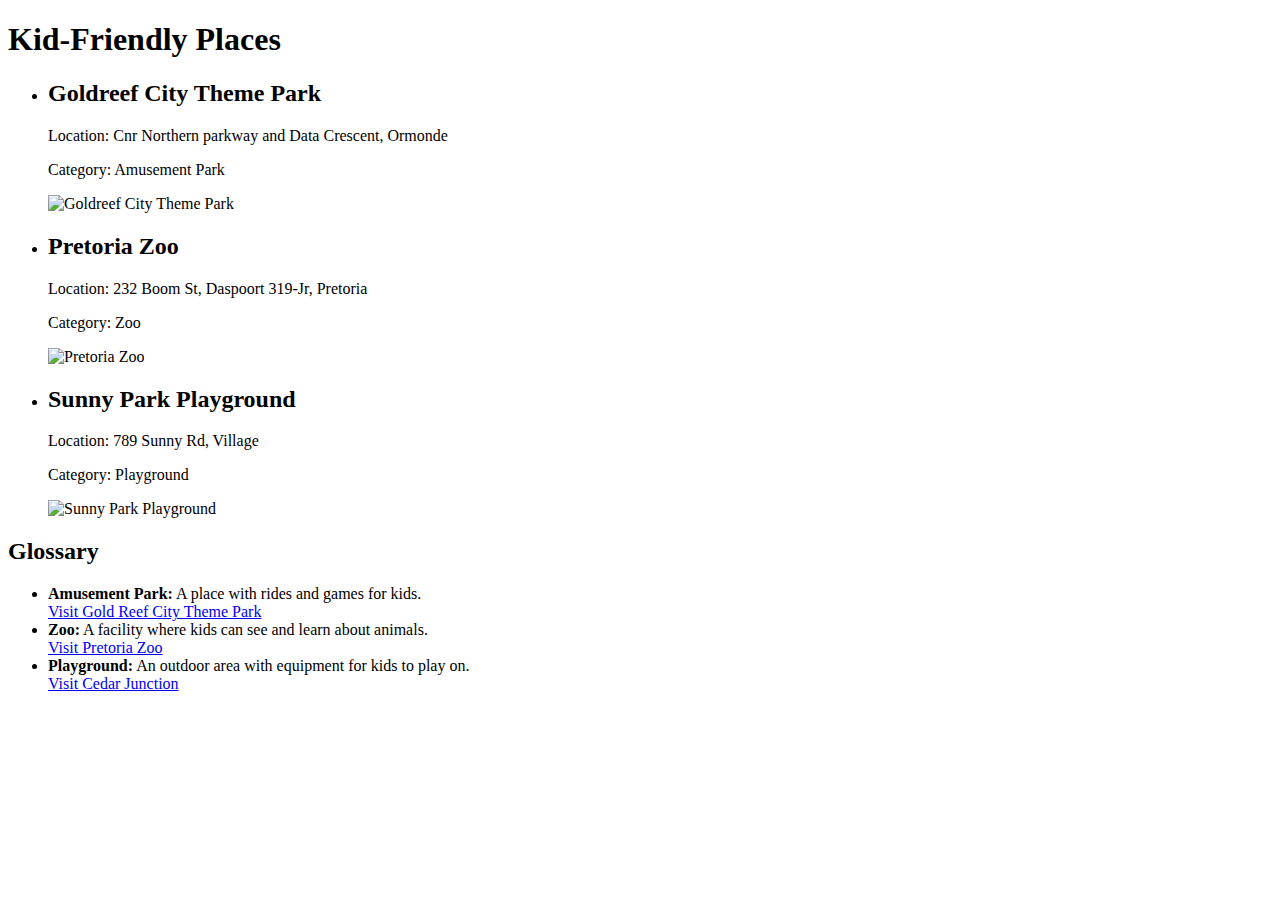
==== project/index.html @ 62d2fa2d "changes" ====
<!DOCTYPE html>
<html lang="en">
<head>
    <meta charset="UTF-8">
    <meta name="viewport" content="width=device-width, initial-scale=1.0">
    <title>Kid-Friendly Places</title>
    <link rel="stylesheet" href="style.css">
</head>
<body>
    <h1>Kid-Friendly Places</h1>
    <ul id="placeList"></ul>
    
    <div id="glossary">
        <h2>Glossary</h2>
        <ul>
            <li><strong>Amusement Park:</strong> A place with rides and games for kids.</li>
            <a href="https://www.goldreefcity.co.za/theme-park/" target="_blank">Visit Gold Reef City Theme Park</a>
            <li><strong>Zoo:</strong> A facility where kids can see and learn about animals.</li>
            <a href="https://www.pretoriazoo.org/" target="_blank">Visit Pretoria Zoo</a>
            <li><strong>Playground:</strong> An outdoor area with equipment for kids to play on.</li>
            <a href="https://cedarjunction.co.za/" target="_blank">Visit Cedar Junction </a>
        </ul>
    </div>

    <!-- Link to your JavaScript file -->
    <script type="module" src="funplaces.js"></script>
</body>
</html>
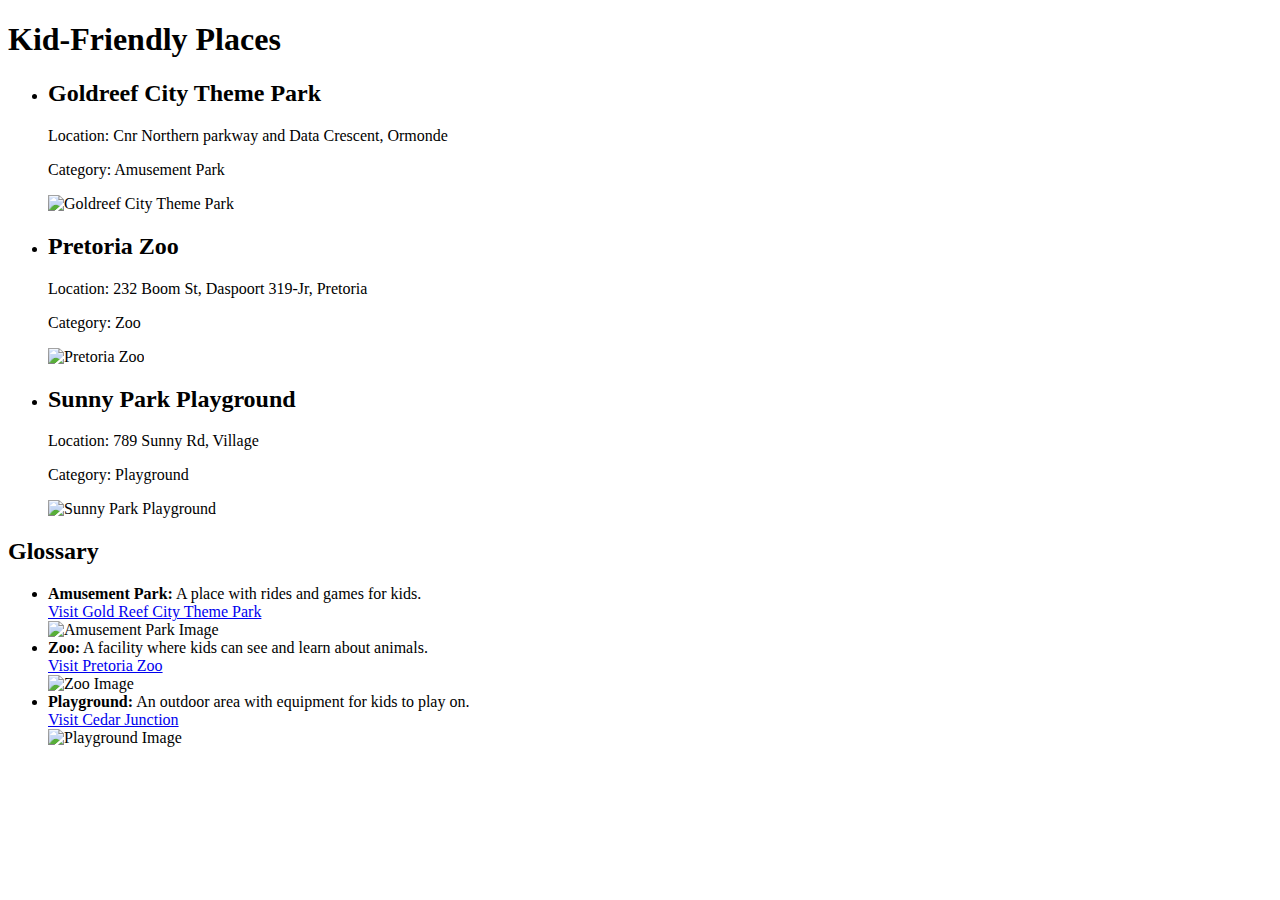
==== commit 05582415: "project" ====
--- a/project/index.html
+++ b/project/index.html
@@ -13,16 +13,30 @@
     <div id="glossary">
         <h2>Glossary</h2>
         <ul>
-            <li><strong>Amusement Park:</strong> A place with rides and games for kids.</li>
-            <a href="https://www.goldreefcity.co.za/theme-park/" target="_blank">Visit Gold Reef City Theme Park</a>
-            <li><strong>Zoo:</strong> A facility where kids can see and learn about animals.</li>
-            <a href="https://www.pretoriazoo.org/" target="_blank">Visit Pretoria Zoo</a>
-            <li><strong>Playground:</strong> An outdoor area with equipment for kids to play on.</li>
-            <a href="https://cedarjunction.co.za/" target="_blank">Visit Cedar Junction </a>
+            <li>
+                <strong>Amusement Park:</strong> A place with rides and games for kids.
+                <br>
+                <a href="https://www.goldreefcity.co.za/theme-park/" target="_blank">Visit Gold Reef City Theme Park</a>
+                <br>
+                <img src="gcity.png" alt="Amusement Park Image">
+            </li>
+            <li>
+                <strong>Zoo:</strong> A facility where kids can see and learn about animals.
+                <br>
+                <a href="https://www.pretoriazoo.org/" target="_blank">Visit Pretoria Zoo</a>
+                <br>
+                <img src="zoo.png" alt="Zoo Image">
+            </li>
+            <li>
+                <strong>Playground:</strong> An outdoor area with equipment for kids to play on.
+                <br>
+                <a href="https://cedarjunction.co.za/" target="_blank">Visit Cedar Junction</a>
+                <br>
+                <img src="zitapark.png" alt="Playground Image">
+            </li>
         </ul>
     </div>
-
-    <!-- Link to your JavaScript file -->
+    
     <script type="module" src="funplaces.js"></script>
 </body>
 </html>
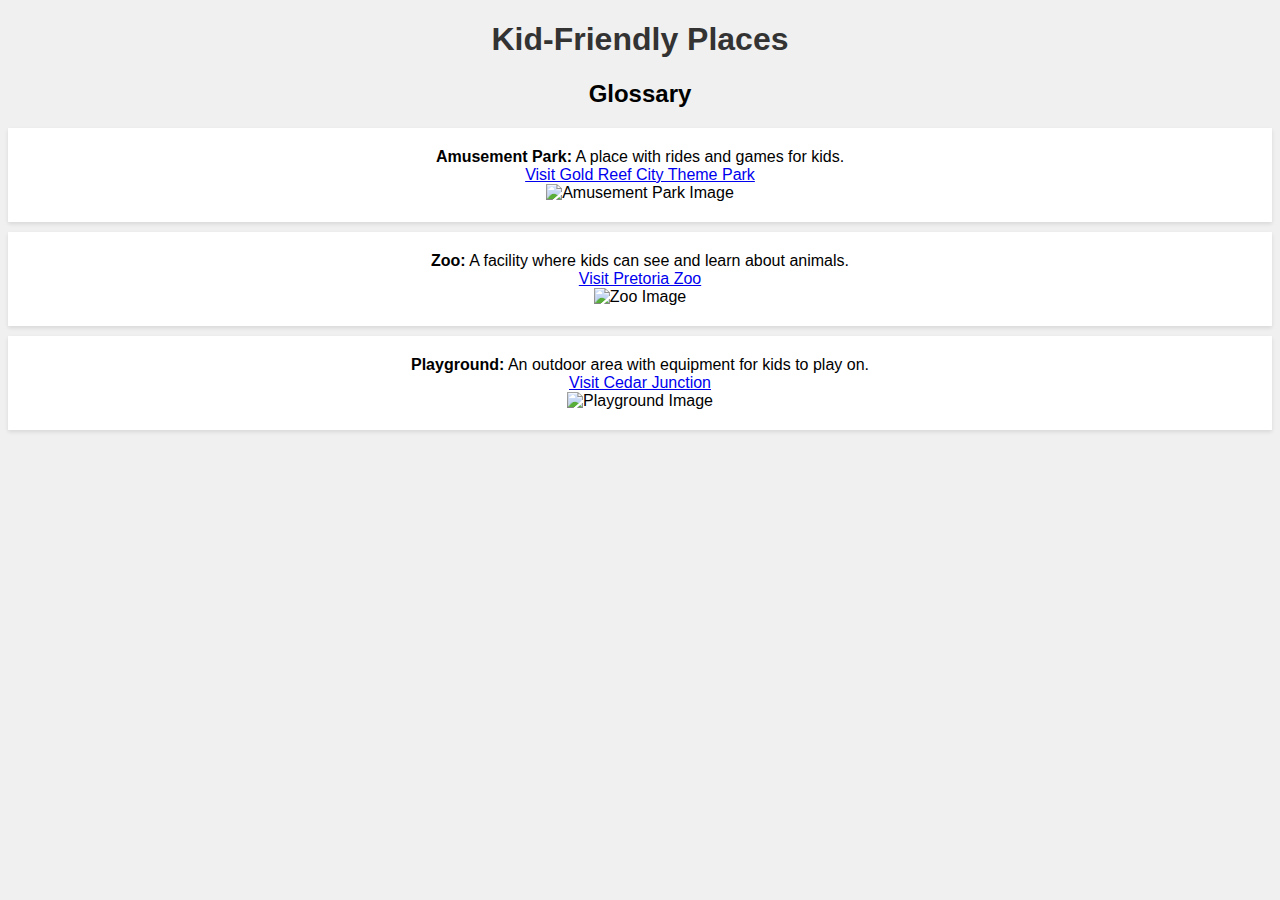
==== commit 7cf79647: "enhanced project" ====
--- a/project/index.html
+++ b/project/index.html
@@ -3,13 +3,13 @@
 <head>
     <meta charset="UTF-8">
     <meta name="viewport" content="width=device-width, initial-scale=1.0">
-    <title>Kid-Friendly Places</title>
-    <link rel="stylesheet" href="style.css">
+    <title>Kid-Friendly Places | CSE 121b Project</title>
+    <link rel="stylesheet" href="styles/styles.css"> 
 </head>
 <body>
     <h1>Kid-Friendly Places</h1>
     <ul id="placeList"></ul>
-    
+
     <div id="glossary">
         <h2>Glossary</h2>
         <ul>
@@ -18,25 +18,25 @@
                 <br>
                 <a href="https://www.goldreefcity.co.za/theme-park/" target="_blank">Visit Gold Reef City Theme Park</a>
                 <br>
-                <img src="gcity.png" alt="Amusement Park Image">
+                <img src="images/gcity.png" alt="Amusement Park Image"> 
             </li>
             <li>
                 <strong>Zoo:</strong> A facility where kids can see and learn about animals.
                 <br>
                 <a href="https://www.pretoriazoo.org/" target="_blank">Visit Pretoria Zoo</a>
                 <br>
-                <img src="zoo.png" alt="Zoo Image">
+                <img src="images/zoo.png" alt="Zoo Image"> 
             </li>
             <li>
                 <strong>Playground:</strong> An outdoor area with equipment for kids to play on.
                 <br>
                 <a href="https://cedarjunction.co.za/" target="_blank">Visit Cedar Junction</a>
                 <br>
-                <img src="zitapark.png" alt="Playground Image">
+                <img src="images/zitapark.png" alt="Playground Image"> 
             </li>
         </ul>
     </div>
-    
+
     <script type="module" src="funplaces.js"></script>
 </body>
 </html>
--- a/project/styles/styles.css
+++ b/project/styles/styles.css
@@ -0,0 +1,27 @@
+/* Add your CSS styles here */
+body {
+    font-family: Arial, sans-serif;
+    text-align: center;
+    background-color: #f0f0f0;
+}
+
+h1 {
+    color: #333;
+}
+
+ul {
+    list-style: none;
+    padding: 0;
+}
+
+li {
+    background-color: #fff;
+    padding: 20px;
+    margin: 10px 0;
+    box-shadow: 0 2px 4px rgba(0, 0, 0, 0.1);
+}
+
+img {
+    max-width: 100%;
+}
+
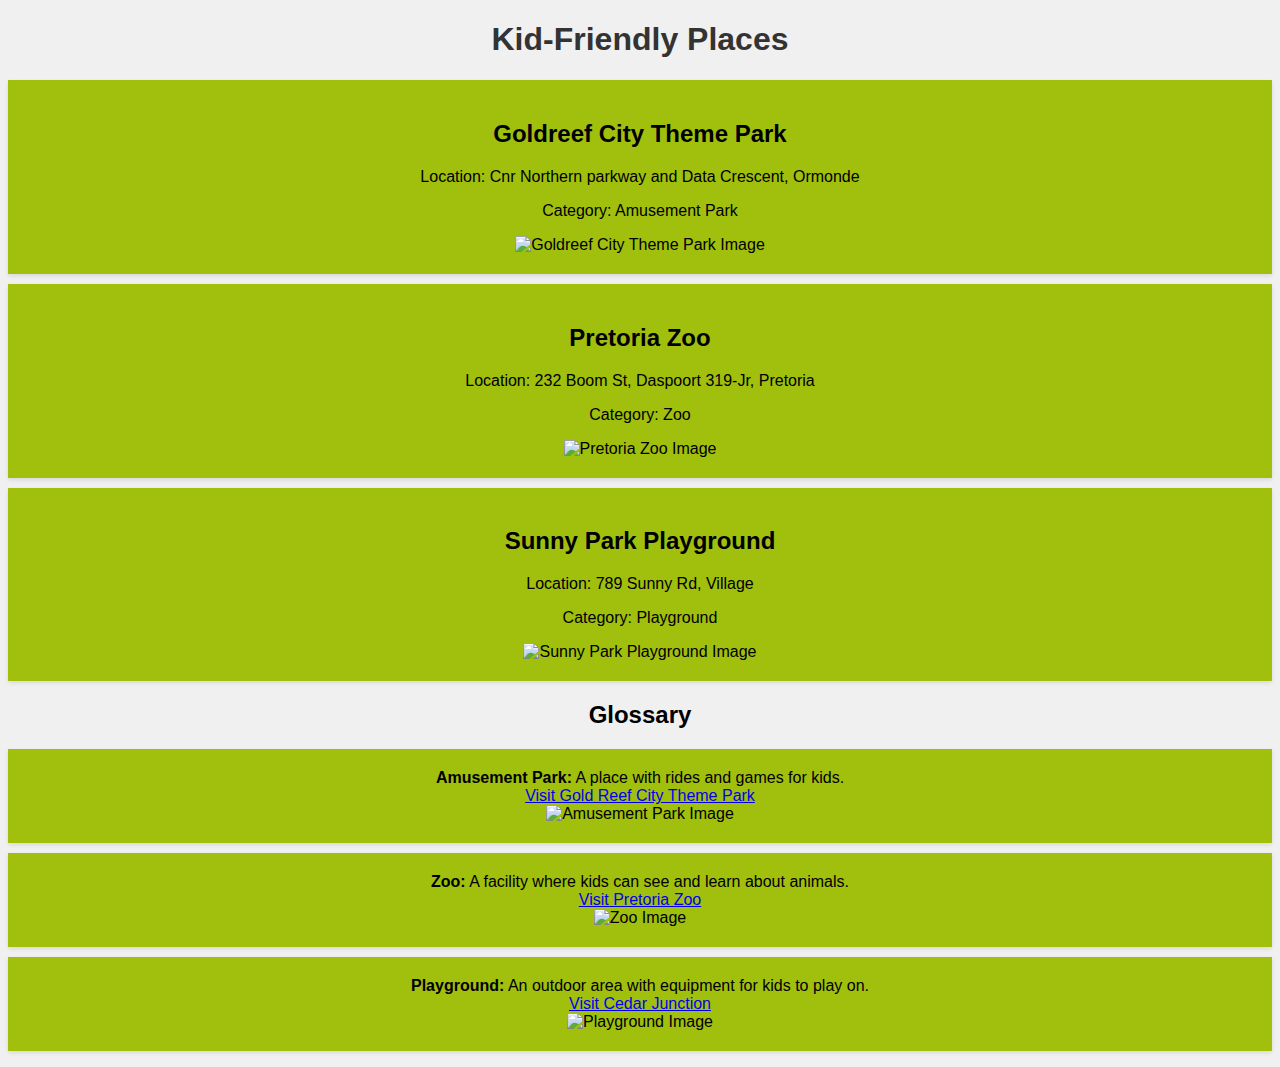
==== commit c67879c1: "project enhancement" ====
--- a/project/index.html
+++ b/project/index.html
@@ -41,3 +41,4 @@
 </body>
 </html>
 
+
--- a/project/styles/styles.css
+++ b/project/styles/styles.css
@@ -1,4 +1,4 @@
-/* Add your CSS styles here */
+
 body {
     font-family: Arial, sans-serif;
     text-align: center;
@@ -15,7 +15,7 @@
 }
 
 li {
-    background-color: #fff;
+    background-color: #a1bf0d;
     padding: 20px;
     margin: 10px 0;
     box-shadow: 0 2px 4px rgba(0, 0, 0, 0.1);
